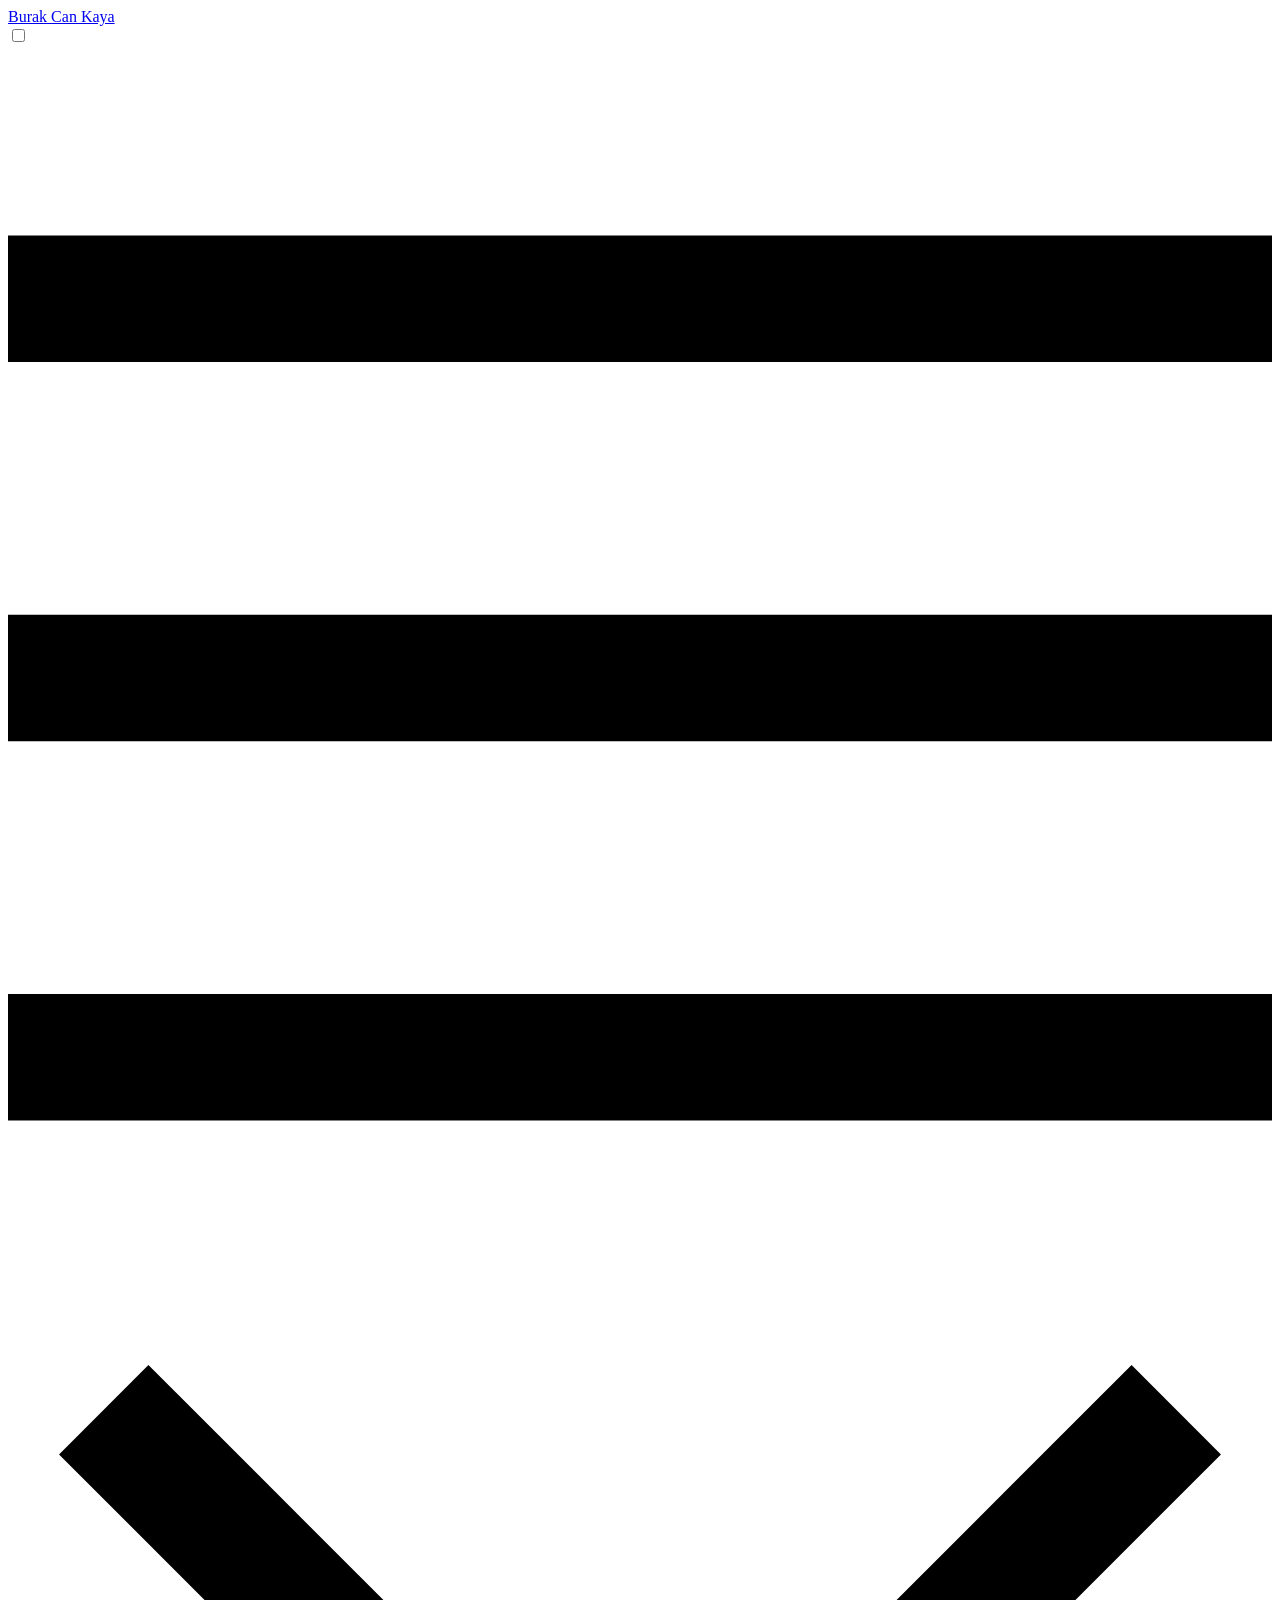
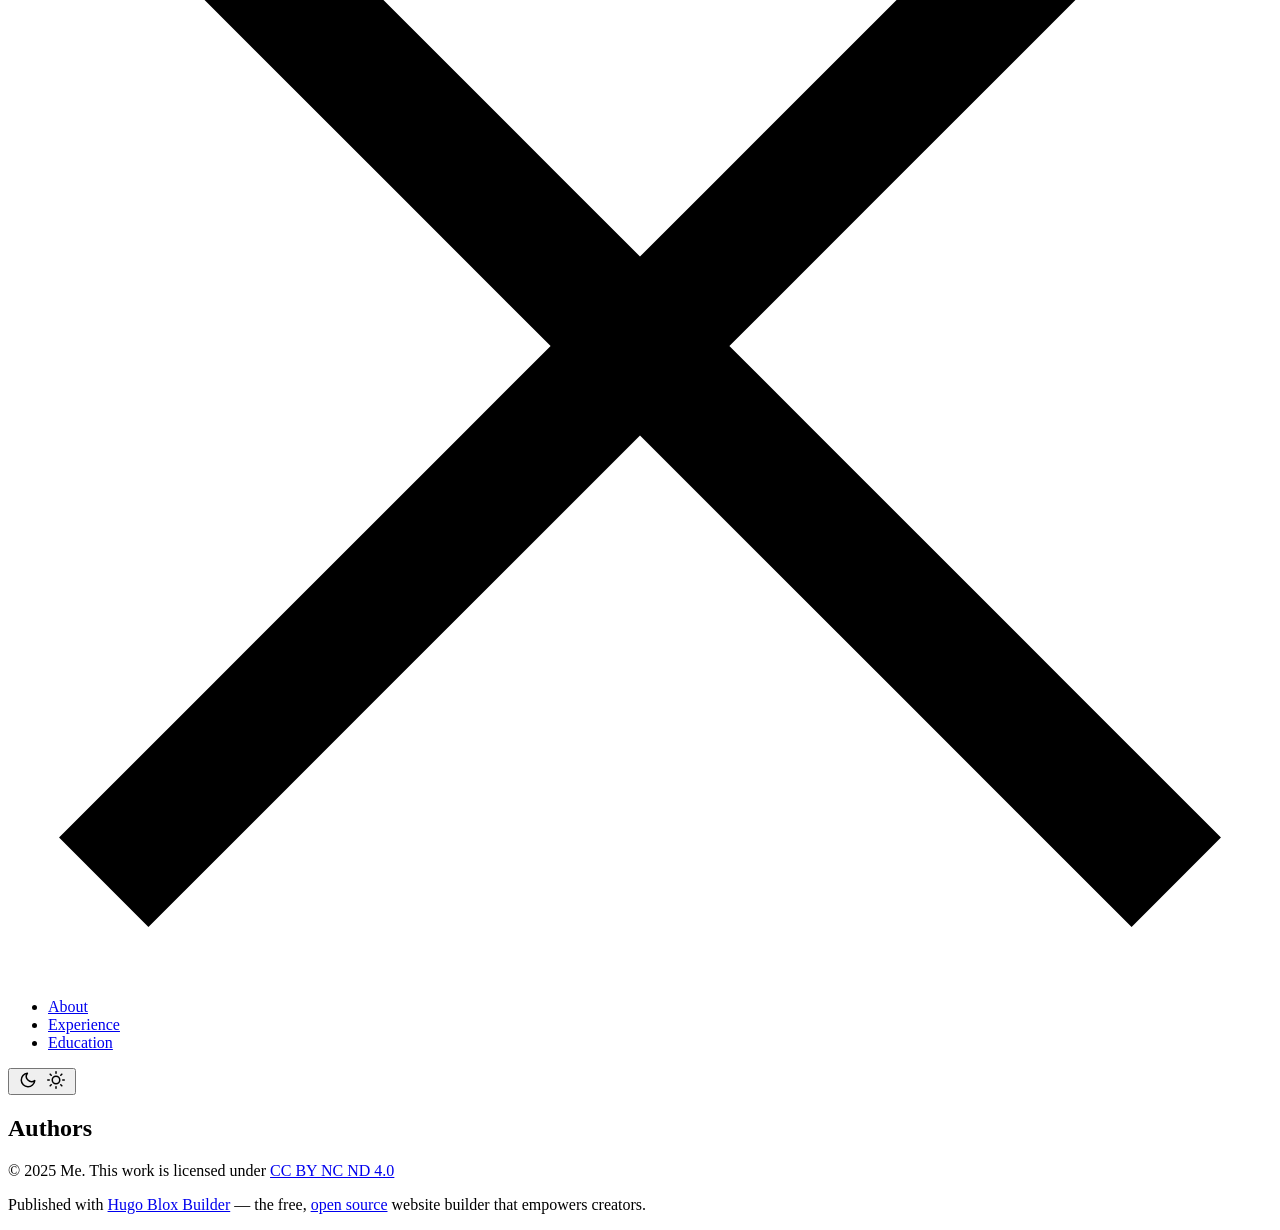
==== authors/index.html @ 760b0846 "Deploy site to GitHub Pages" ====
<!doctype html>
<!-- This site was created with Hugo Blox. https://hugoblox.com -->
<!-- Last Published: May 20, 2025 --><html lang="en-us" dir="ltr"
      data-wc-theme-default="system">
  
<head>
  <meta charset="utf-8" />
  <meta name="viewport" content="width=device-width, initial-scale=1" />
  <meta http-equiv="X-UA-Compatible" content="IE=edge" />
  <meta name="generator" content="Hugo Blox Builder 0.3.1" />

  
  












  
  
  
  
  
  

  

  
  
  
    
  
  <meta name="description" content="The highly-customizable Hugo Academic theme powered by Hugo Blox Builder. Easily create your personal academic website." />

  
  <link rel="alternate" hreflang="en-us" href="https://hiburaku.github.io/burak-cv/authors/" />

  
  
  
  
    
    <link rel="stylesheet" href="/burak-cv/css/themes/emerald.min.css" />
  

  
  
    
    <link href="/burak-cv/dist/wc.min.css" rel="stylesheet" />
  

  
  
  

  
    
    <link href="/burak-cv/css/custom.min.5e61508095a2762d4fa6401fdcceda6d939c37f28b366a6d49e697752c570ab1.css" rel="stylesheet" />
  

  <script>
     
    window.hbb = {
       defaultTheme: document.documentElement.dataset.wcThemeDefault,
       setDarkTheme: () => {
        document.documentElement.classList.add("dark");
        document.documentElement.style.colorScheme = "dark";
      },
       setLightTheme: () => {
        document.documentElement.classList.remove("dark");
        document.documentElement.style.colorScheme = "light";
      }
    }

    console.debug(`Default Hugo Blox Builder theme is ${window.hbb.defaultTheme}`);

    if ("wc-color-theme" in localStorage) {
      localStorage.getItem("wc-color-theme") === "dark" ? window.hbb.setDarkTheme() : window.hbb.setLightTheme();
    } else {
      window.hbb.defaultTheme === "dark" ? window.hbb.setDarkTheme() : window.hbb.setLightTheme();
      if (window.hbb.defaultTheme === "system") {
        window.matchMedia("(prefers-color-scheme: dark)").matches ? window.hbb.setDarkTheme() : window.hbb.setLightTheme();
      }
    }
  </script>

  <script>
    
    document.addEventListener('DOMContentLoaded', function () {
      
      let checkboxes = document.querySelectorAll('li input[type=\'checkbox\'][disabled]');
      checkboxes.forEach(e => {
        e.parentElement.parentElement.classList.add('task-list');
      });

      
      const liNodes = document.querySelectorAll('.task-list li');
      liNodes.forEach(nodes => {
        let textNodes = Array.from(nodes.childNodes).filter(node => node.nodeType === 3 && node.textContent.trim().length > 1);
        if (textNodes.length > 0) {
          const span = document.createElement('label');
          textNodes[0].after(span);  
          span.appendChild(nodes.querySelector('input[type=\'checkbox\']'));
          span.appendChild(textNodes[0]);
        }
      });
    });
  </script>

  
  
  




































  
  
    <link rel="alternate" href="/burak-cv/authors/index.xml" type="application/rss+xml" title="Hugo Academic CV Theme" />
  

  
  <link rel="icon" type="image/png" href="/burak-cv/media/icon_hu_5cac115d14ed3d49.png" />
  <link rel="apple-touch-icon" type="image/png" href="/burak-cv/media/icon_hu_e7f327b39c12e7ca.png" />

  <link rel="canonical" href="https://hiburaku.github.io/burak-cv/authors/" />

  
  
  
  
  
  
  
  
    
    
  
  

  
  
    
    
  
  <meta property="twitter:card" content="summary" />
  
    <meta property="twitter:site" content="@GetResearchDev" />
    <meta property="twitter:creator" content="@GetResearchDev" />
  
  <meta property="og:site_name" content="Hugo Academic CV Theme" />
  <meta property="og:url" content="https://hiburaku.github.io/burak-cv/authors/" />
  <meta property="og:title" content="Authors | Hugo Academic CV Theme" />
  <meta property="og:description" content="The highly-customizable Hugo Academic theme powered by Hugo Blox Builder. Easily create your personal academic website." /><meta property="og:image" content="https://hiburaku.github.io/burak-cv/media/icon_hu_645fa481986063ef.png" />
    <meta property="twitter:image" content="https://hiburaku.github.io/burak-cv/media/icon_hu_645fa481986063ef.png" /><meta property="og:locale" content="en-us" />
  
    
  

  




  <title>Authors | Hugo Academic CV Theme</title>

  
  
  
  
  
    
    
  
  
  <style>
    @font-face {
      font-family: 'Inter var';
      font-style: normal;
      font-weight: 100 900;
      font-display: swap;
      src: url(/burak-cv/dist/font/Inter.var.woff2) format(woff2);
    }
  </style>

  

  
  


  
  
  
  
  
  
  
  
  



















  
  
  
  
  
  
  
  <script
    defer
    src="/burak-cv/js/hugo-blox-en.min.8c8ea06bd0420f5067e52fa727b9f92303757322ba4431774153d59a9735eadb.js"
    integrity="sha256-jI6ga9BCD1Bn5S&#43;nJ7n5IwN1cyK6RDF3QVPVmpc16ts="
  ></script>

  
  








  
    
      
      <script async defer src="https://buttons.github.io/buttons.js"></script>

      
    
  




</head>

  <body class="dark:bg-hb-dark dark:text-white page-wrapper" id="top">
    <div id="page-bg"></div>
    <div class="page-header sticky top-0 z-30">
      
      
      
        
        
        
          <header id="site-header" class="header">
  <nav class="navbar px-3 flex justify-left">
    <div class="order-0 h-100">
      
      <a class="navbar-brand" href="/burak-cv/" title="Hugo Academic CV Theme">
        Burak Can Kaya
      </a>
    </div>
    
    <input id="nav-toggle" type="checkbox" class="hidden" />
    <label
      for="nav-toggle"
      class="order-3 cursor-pointer flex items-center lg:hidden text-dark dark:text-white lg:order-1">
      <svg id="show-button" class="h-6 fill-current block" viewBox="0 0 20 20">
        <title>Open Menu</title>
        <path d="M0 3h20v2H0V3z m0 6h20v2H0V9z m0 6h20v2H0V0z"></path>
      </svg>
      <svg id="hide-button" class="h-6 fill-current hidden" viewBox="0 0 20 20">
        <title>Close Menu</title>
        <polygon
          points="11 9 22 9 22 11 11 11 11 22 9 22 9 11 -2 11 -2 9 9 9 9 -2 11 -2"
          transform="rotate(45 10 10)"></polygon>
      </svg>
    </label>
    

    
    
    <ul
      id="nav-menu"
      class="navbar-nav order-3 hidden lg:flex w-full pb-6 lg:order-1 lg:w-auto lg:space-x-2 lg:pb-0 xl:space-x-8 justify-left
      ">
      
      
      
      
      
      
      <li class="nav-item">
        <a
          class="nav-link "
          
          href="/burak-cv/home/about/"
        >About</a
        >
      </li>
      
      
      
      
      
      
      <li class="nav-item">
        <a
          class="nav-link "
          
          href="/burak-cv/home/experience/"
        >Experience</a
        >
      </li>
      
      
      
      
      
      
      <li class="nav-item">
        <a
          class="nav-link "
          
          href="/burak-cv/home/education/"
        >Education</a
        >
      </li>
      
      
      
    </ul>

    <div class="order-1 ml-auto flex items-center md:order-2 lg:ml-0">

      
      
      

      
      
      <div class="px-3 text-black hover:text-primary-700 dark:text-white dark:hover:text-primary-300
            [&.active]:font-bold [&.active]:text-black/90 dark:[&.active]:text-white">
        <button class="theme-toggle mt-1" accesskey="t" title="appearance">
          <svg id="moon" xmlns="http://www.w3.org/2000/svg" width="24" height="18" viewBox="0 0 24 24"
               fill="none" stroke="currentColor" stroke-width="2" stroke-linecap="round"
               stroke-linejoin="round" class="dark:hidden">
            <path d="M21 12.79A9 9 0 1 1 11.21 3 7 7 0 0 0 21 12.79z"></path>
          </svg>
          <svg id="sun" xmlns="http://www.w3.org/2000/svg" width="24" height="18" viewBox="0 0 24 24"
               fill="none" stroke="currentColor" stroke-width="2" stroke-linecap="round"
               stroke-linejoin="round" class=" dark:block [&:not(dark)]:hidden">
            <circle cx="12" cy="12" r="5"></circle>
            <line x1="12" y1="1" x2="12" y2="3"></line>
            <line x1="12" y1="21" x2="12" y2="23"></line>
            <line x1="4.22" y1="4.22" x2="5.64" y2="5.64"></line>
            <line x1="18.36" y1="18.36" x2="19.78" y2="19.78"></line>
            <line x1="1" y1="12" x2="3" y2="12"></line>
            <line x1="21" y1="12" x2="23" y2="12"></line>
            <line x1="4.22" y1="19.78" x2="5.64" y2="18.36"></line>
            <line x1="18.36" y1="5.64" x2="19.78" y2="4.22"></line>
          </svg>
        </button>
      </div>
      

      
      

      
      
    </div>
  </nav>
</header>



        
      
    </div>
    <div class="page-body  my-10">
      

<div class="max-w-prose mx-auto flex justify-left">
  <article class="prose prose-slate lg:prose-xl dark:prose-invert max-w-none">
    <h1 class="lg:text-6xl !mb-4">Authors</h1>
    
  </article>
</div>

<div class="max-w-prose mx-auto my-5">

  <div class="flex flex-row gap-6 flex-wrap">
  </div>

</div>
    </div>
    <div class="page-footer">
      <footer class="container mx-auto flex flex-col justify-items-center text-sm leading-6 mt-24 mb-4 text-slate-700 dark:text-slate-200">

  












  
  
  
  
  














  
  
  

  
  
    
  
  
    
  

  

  
  <p class="powered-by text-center">
    © 2025 Me. This work is licensed under <a href="https://creativecommons.org/licenses/by-nc-nd/4.0" rel="noopener noreferrer" target="_blank">CC BY NC ND 4.0</a>
  </p>
  

  <p class="powered-by footer-license-icons">
    <a href="https://creativecommons.org/licenses/by-nc-nd/4.0" rel="noopener noreferrer" target="_blank" aria-label="Creative Commons">
      <i class="fab fa-creative-commons fa-2x" aria-hidden="true"></i>
      <i class="fab fa-creative-commons-by fa-2x" aria-hidden="true"></i>
      
        <i class="fab fa-creative-commons-nc fa-2x" aria-hidden="true"></i>
      
      
        <i class="fab fa-creative-commons-nd fa-2x" aria-hidden="true"></i>
      
    </a>
  </p>





  <p class="powered-by text-center">
    
    
    
      
      
      
      
      
      
      Published with <a href="https://hugoblox.com/?utm_campaign=poweredby" target="_blank" rel="noopener">Hugo Blox Builder</a> — the free, <a href="https://github.com/HugoBlox/hugo-blox-builder" target="_blank" rel="noopener">open source</a> website builder that empowers creators.
    
  </p>

</footer>

    </div>

    
    











  </body>
</html>
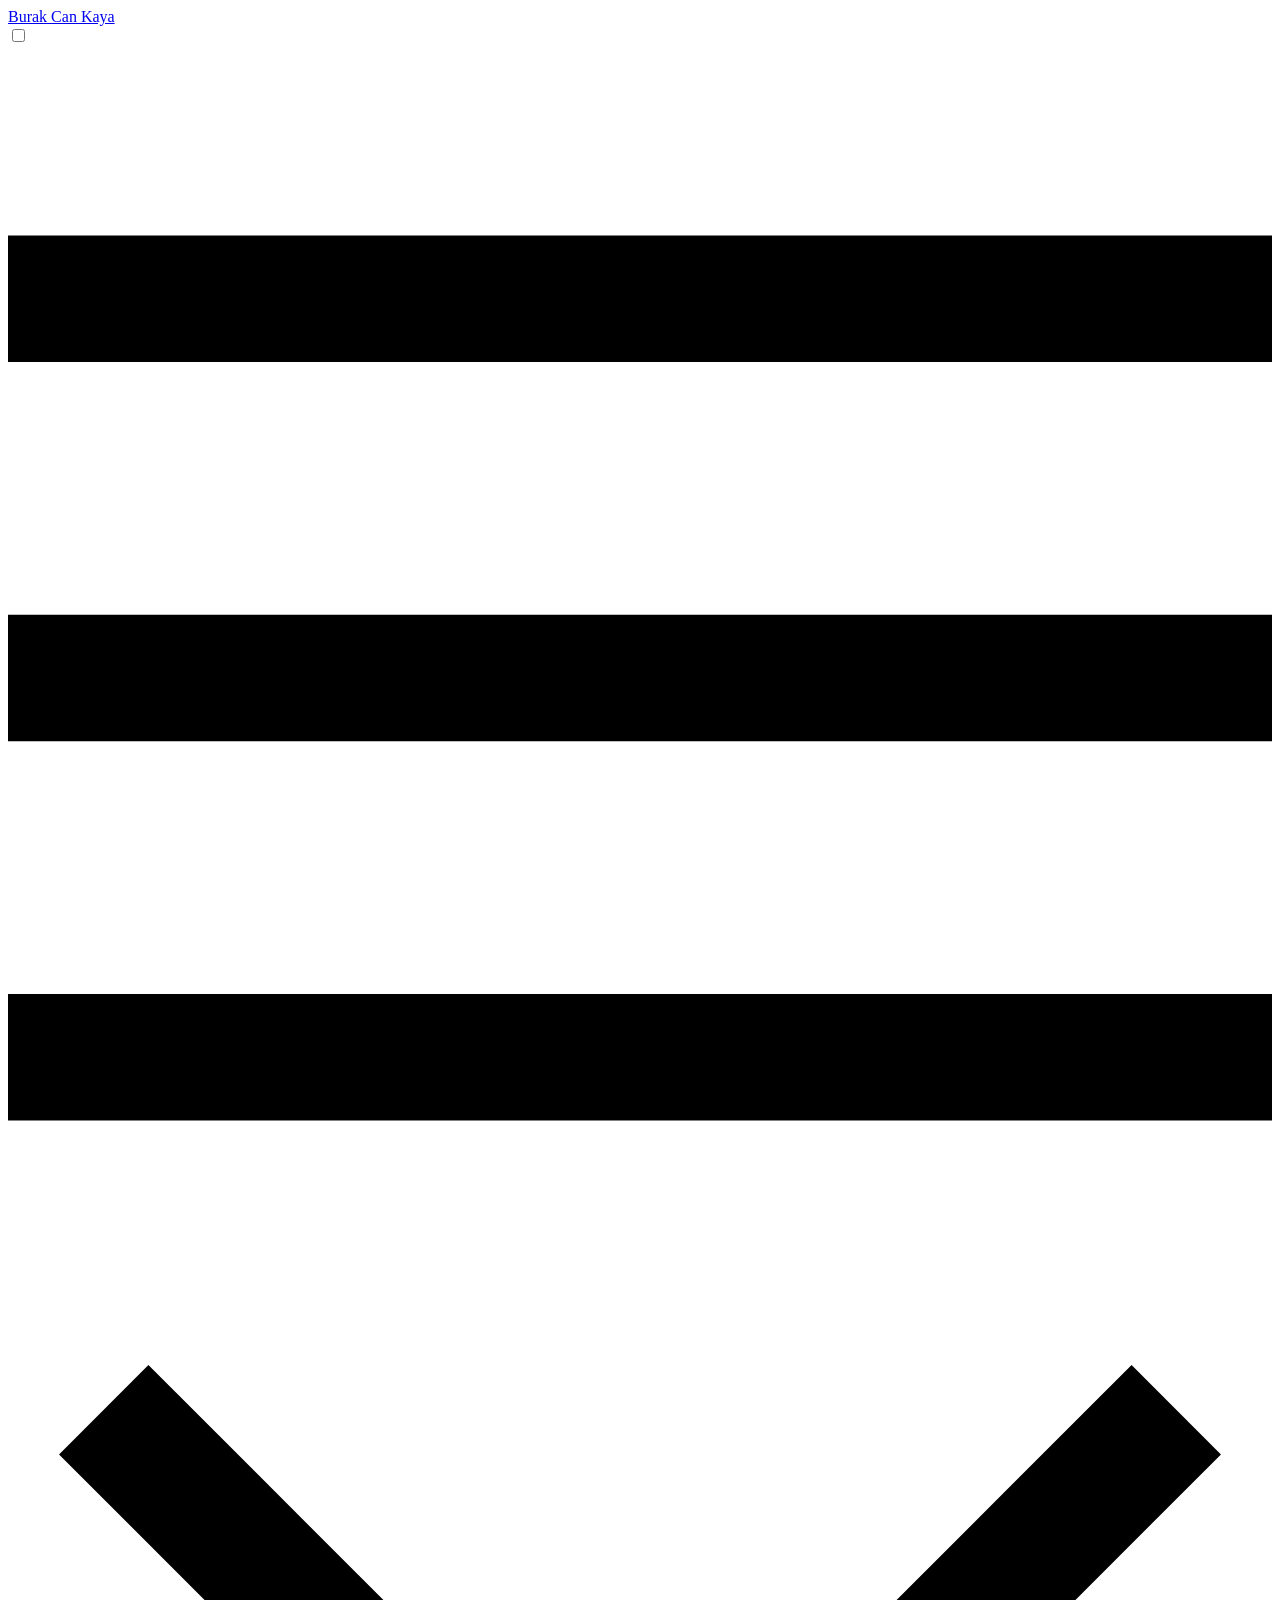
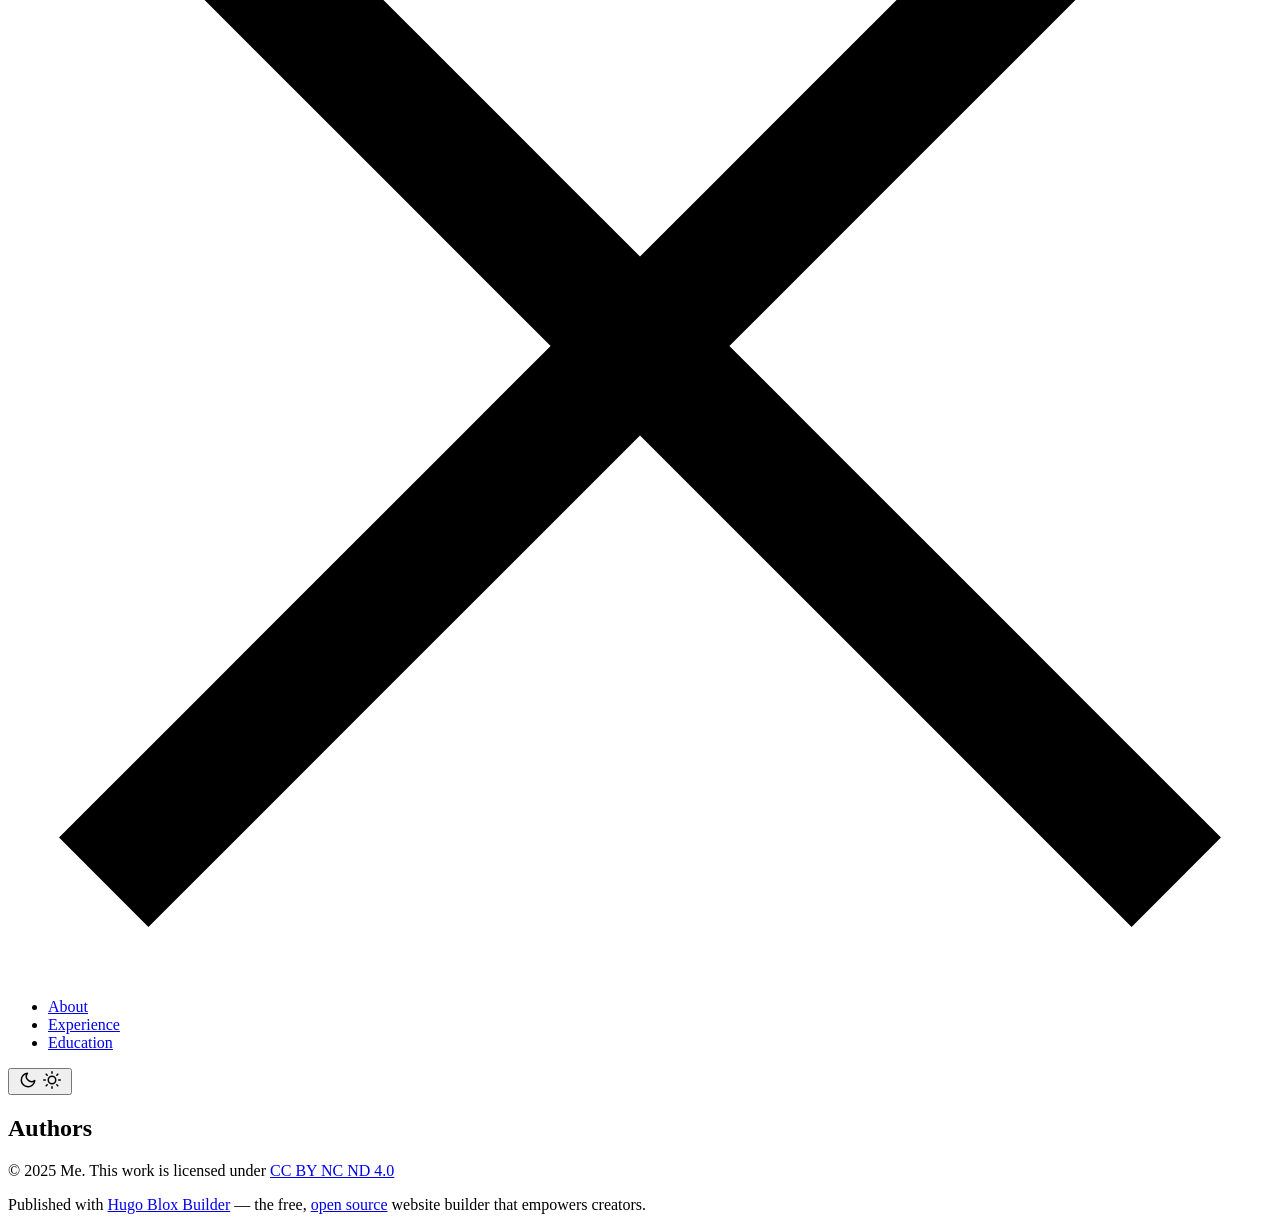
==== commit 867fd9af: "Deploy latest version" ====
--- a/authors/index.html
+++ b/authors/index.html
@@ -1,552 +1,6 @@
-<!doctype html>
-<!-- This site was created with Hugo Blox. https://hugoblox.com -->
-<!-- Last Published: May 20, 2025 --><html lang="en-us" dir="ltr"
-      data-wc-theme-default="system">
-  
-<head>
-  <meta charset="utf-8" />
-  <meta name="viewport" content="width=device-width, initial-scale=1" />
-  <meta http-equiv="X-UA-Compatible" content="IE=edge" />
-  <meta name="generator" content="Hugo Blox Builder 0.3.1" />
-
-  
-  
-
-
-
-
-
-
-
-
-
-
-
-
-  
-  
-  
-  
-  
-  
-
-  
-
-  
-  
-  
-    
-  
-  <meta name="description" content="The highly-customizable Hugo Academic theme powered by Hugo Blox Builder. Easily create your personal academic website." />
-
-  
-  <link rel="alternate" hreflang="en-us" href="https://hiburaku.github.io/burak-cv/authors/" />
-
-  
-  
-  
-  
-    
-    <link rel="stylesheet" href="/burak-cv/css/themes/emerald.min.css" />
-  
-
-  
-  
-    
-    <link href="/burak-cv/dist/wc.min.css" rel="stylesheet" />
-  
-
-  
-  
-  
-
-  
-    
-    <link href="/burak-cv/css/custom.min.5e61508095a2762d4fa6401fdcceda6d939c37f28b366a6d49e697752c570ab1.css" rel="stylesheet" />
-  
-
-  <script>
-     
-    window.hbb = {
-       defaultTheme: document.documentElement.dataset.wcThemeDefault,
-       setDarkTheme: () => {
-        document.documentElement.classList.add("dark");
-        document.documentElement.style.colorScheme = "dark";
-      },
-       setLightTheme: () => {
-        document.documentElement.classList.remove("dark");
-        document.documentElement.style.colorScheme = "light";
-      }
-    }
-
-    console.debug(`Default Hugo Blox Builder theme is ${window.hbb.defaultTheme}`);
-
-    if ("wc-color-theme" in localStorage) {
-      localStorage.getItem("wc-color-theme") === "dark" ? window.hbb.setDarkTheme() : window.hbb.setLightTheme();
-    } else {
-      window.hbb.defaultTheme === "dark" ? window.hbb.setDarkTheme() : window.hbb.setLightTheme();
-      if (window.hbb.defaultTheme === "system") {
-        window.matchMedia("(prefers-color-scheme: dark)").matches ? window.hbb.setDarkTheme() : window.hbb.setLightTheme();
-      }
-    }
-  </script>
-
-  <script>
-    
-    document.addEventListener('DOMContentLoaded', function () {
-      
-      let checkboxes = document.querySelectorAll('li input[type=\'checkbox\'][disabled]');
-      checkboxes.forEach(e => {
-        e.parentElement.parentElement.classList.add('task-list');
-      });
-
-      
-      const liNodes = document.querySelectorAll('.task-list li');
-      liNodes.forEach(nodes => {
-        let textNodes = Array.from(nodes.childNodes).filter(node => node.nodeType === 3 && node.textContent.trim().length > 1);
-        if (textNodes.length > 0) {
-          const span = document.createElement('label');
-          textNodes[0].after(span);  
-          span.appendChild(nodes.querySelector('input[type=\'checkbox\']'));
-          span.appendChild(textNodes[0]);
-        }
-      });
-    });
-  </script>
-
-  
-  
-  
-
-
-
-
-
-
-
-
-
-
-
-
-
-
-
-
-
-
-
-
-
-
-
-
-
-
-
-
-
-
-
-
-
-
-
-
-  
-  
-    <link rel="alternate" href="/burak-cv/authors/index.xml" type="application/rss+xml" title="Hugo Academic CV Theme" />
-  
-
-  
-  <link rel="icon" type="image/png" href="/burak-cv/media/icon_hu_5cac115d14ed3d49.png" />
-  <link rel="apple-touch-icon" type="image/png" href="/burak-cv/media/icon_hu_e7f327b39c12e7ca.png" />
-
-  <link rel="canonical" href="https://hiburaku.github.io/burak-cv/authors/" />
-
-  
-  
-  
-  
-  
-  
-  
-  
-    
-    
-  
-  
-
-  
-  
-    
-    
-  
-  <meta property="twitter:card" content="summary" />
-  
-    <meta property="twitter:site" content="@GetResearchDev" />
-    <meta property="twitter:creator" content="@GetResearchDev" />
-  
-  <meta property="og:site_name" content="Hugo Academic CV Theme" />
-  <meta property="og:url" content="https://hiburaku.github.io/burak-cv/authors/" />
-  <meta property="og:title" content="Authors | Hugo Academic CV Theme" />
-  <meta property="og:description" content="The highly-customizable Hugo Academic theme powered by Hugo Blox Builder. Easily create your personal academic website." /><meta property="og:image" content="https://hiburaku.github.io/burak-cv/media/icon_hu_645fa481986063ef.png" />
-    <meta property="twitter:image" content="https://hiburaku.github.io/burak-cv/media/icon_hu_645fa481986063ef.png" /><meta property="og:locale" content="en-us" />
-  
-    
-  
-
-  
-
-
-
-
-  <title>Authors | Hugo Academic CV Theme</title>
-
-  
-  
-  
-  
-  
-    
-    
-  
-  
-  <style>
-    @font-face {
-      font-family: 'Inter var';
-      font-style: normal;
-      font-weight: 100 900;
-      font-display: swap;
-      src: url(/burak-cv/dist/font/Inter.var.woff2) format(woff2);
-    }
-  </style>
-
-  
-
-  
-  
-
-
-  
-  
-  
-  
-  
-  
-  
-  
-  
-
-
-
-
-
-
-
-
-
-
-
-
-
-
-
-
-
-
-
-  
-  
-  
-  
-  
-  
-  
-  <script
-    defer
-    src="/burak-cv/js/hugo-blox-en.min.8c8ea06bd0420f5067e52fa727b9f92303757322ba4431774153d59a9735eadb.js"
-    integrity="sha256-jI6ga9BCD1Bn5S&#43;nJ7n5IwN1cyK6RDF3QVPVmpc16ts="
-  ></script>
-
-  
-  
-
-
-
-
-
-
-
-
-  
-    
-      
-      <script async defer src="https://buttons.github.io/buttons.js"></script>
-
-      
-    
-  
-
-
-
-
-</head>
-
-  <body class="dark:bg-hb-dark dark:text-white page-wrapper" id="top">
-    <div id="page-bg"></div>
-    <div class="page-header sticky top-0 z-30">
-      
-      
-      
-        
-        
-        
-          <header id="site-header" class="header">
-  <nav class="navbar px-3 flex justify-left">
-    <div class="order-0 h-100">
-      
-      <a class="navbar-brand" href="/burak-cv/" title="Hugo Academic CV Theme">
-        Burak Can Kaya
-      </a>
-    </div>
-    
-    <input id="nav-toggle" type="checkbox" class="hidden" />
-    <label
-      for="nav-toggle"
-      class="order-3 cursor-pointer flex items-center lg:hidden text-dark dark:text-white lg:order-1">
-      <svg id="show-button" class="h-6 fill-current block" viewBox="0 0 20 20">
-        <title>Open Menu</title>
-        <path d="M0 3h20v2H0V3z m0 6h20v2H0V9z m0 6h20v2H0V0z"></path>
-      </svg>
-      <svg id="hide-button" class="h-6 fill-current hidden" viewBox="0 0 20 20">
-        <title>Close Menu</title>
-        <polygon
-          points="11 9 22 9 22 11 11 11 11 22 9 22 9 11 -2 11 -2 9 9 9 9 -2 11 -2"
-          transform="rotate(45 10 10)"></polygon>
-      </svg>
-    </label>
-    
-
-    
-    
-    <ul
-      id="nav-menu"
-      class="navbar-nav order-3 hidden lg:flex w-full pb-6 lg:order-1 lg:w-auto lg:space-x-2 lg:pb-0 xl:space-x-8 justify-left
-      ">
-      
-      
-      
-      
-      
-      
-      <li class="nav-item">
-        <a
-          class="nav-link "
-          
-          href="/burak-cv/home/about/"
-        >About</a
-        >
-      </li>
-      
-      
-      
-      
-      
-      
-      <li class="nav-item">
-        <a
-          class="nav-link "
-          
-          href="/burak-cv/home/experience/"
-        >Experience</a
-        >
-      </li>
-      
-      
-      
-      
-      
-      
-      <li class="nav-item">
-        <a
-          class="nav-link "
-          
-          href="/burak-cv/home/education/"
-        >Education</a
-        >
-      </li>
-      
-      
-      
-    </ul>
-
-    <div class="order-1 ml-auto flex items-center md:order-2 lg:ml-0">
-
-      
-      
-      
-
-      
-      
-      <div class="px-3 text-black hover:text-primary-700 dark:text-white dark:hover:text-primary-300
-            [&.active]:font-bold [&.active]:text-black/90 dark:[&.active]:text-white">
-        <button class="theme-toggle mt-1" accesskey="t" title="appearance">
-          <svg id="moon" xmlns="http://www.w3.org/2000/svg" width="24" height="18" viewBox="0 0 24 24"
-               fill="none" stroke="currentColor" stroke-width="2" stroke-linecap="round"
-               stroke-linejoin="round" class="dark:hidden">
-            <path d="M21 12.79A9 9 0 1 1 11.21 3 7 7 0 0 0 21 12.79z"></path>
-          </svg>
-          <svg id="sun" xmlns="http://www.w3.org/2000/svg" width="24" height="18" viewBox="0 0 24 24"
-               fill="none" stroke="currentColor" stroke-width="2" stroke-linecap="round"
-               stroke-linejoin="round" class=" dark:block [&:not(dark)]:hidden">
-            <circle cx="12" cy="12" r="5"></circle>
-            <line x1="12" y1="1" x2="12" y2="3"></line>
-            <line x1="12" y1="21" x2="12" y2="23"></line>
-            <line x1="4.22" y1="4.22" x2="5.64" y2="5.64"></line>
-            <line x1="18.36" y1="18.36" x2="19.78" y2="19.78"></line>
-            <line x1="1" y1="12" x2="3" y2="12"></line>
-            <line x1="21" y1="12" x2="23" y2="12"></line>
-            <line x1="4.22" y1="19.78" x2="5.64" y2="18.36"></line>
-            <line x1="18.36" y1="5.64" x2="19.78" y2="4.22"></line>
-          </svg>
-        </button>
-      </div>
-      
-
-      
-      
-
-      
-      
-    </div>
-  </nav>
-</header>
-
-
-
-        
-      
-    </div>
-    <div class="page-body  my-10">
-      
-
-<div class="max-w-prose mx-auto flex justify-left">
-  <article class="prose prose-slate lg:prose-xl dark:prose-invert max-w-none">
-    <h1 class="lg:text-6xl !mb-4">Authors</h1>
-    
-  </article>
-</div>
-
-<div class="max-w-prose mx-auto my-5">
-
-  <div class="flex flex-row gap-6 flex-wrap">
-  </div>
-
-</div>
-    </div>
-    <div class="page-footer">
-      <footer class="container mx-auto flex flex-col justify-items-center text-sm leading-6 mt-24 mb-4 text-slate-700 dark:text-slate-200">
-
-  
-
-
-
-
-
-
-
-
-
-
-
-
-  
-  
-  
-  
-  
-
-
-
-
-
-
-
-
-
-
-
-
-
-
-  
-  
-  
-
-  
-  
-    
-  
-  
-    
-  
-
-  
-
-  
-  <p class="powered-by text-center">
-    © 2025 Me. This work is licensed under <a href="https://creativecommons.org/licenses/by-nc-nd/4.0" rel="noopener noreferrer" target="_blank">CC BY NC ND 4.0</a>
-  </p>
-  
-
-  <p class="powered-by footer-license-icons">
-    <a href="https://creativecommons.org/licenses/by-nc-nd/4.0" rel="noopener noreferrer" target="_blank" aria-label="Creative Commons">
-      <i class="fab fa-creative-commons fa-2x" aria-hidden="true"></i>
-      <i class="fab fa-creative-commons-by fa-2x" aria-hidden="true"></i>
-      
-        <i class="fab fa-creative-commons-nc fa-2x" aria-hidden="true"></i>
-      
-      
-        <i class="fab fa-creative-commons-nd fa-2x" aria-hidden="true"></i>
-      
-    </a>
-  </p>
-
-
-
-
-
-  <p class="powered-by text-center">
-    
-    
-    
-      
-      
-      
-      
-      
-      
-      Published with <a href="https://hugoblox.com/?utm_campaign=poweredby" target="_blank" rel="noopener">Hugo Blox Builder</a> — the free, <a href="https://github.com/HugoBlox/hugo-blox-builder" target="_blank" rel="noopener">open source</a> website builder that empowers creators.
-    
-  </p>
-
-</footer>
-
-    </div>
-
-    
-    
-
-
-
-
-
-
-
-
-
-
-
-  </body>
-</html>
+<!doctype html><html lang=en-us dir=ltr data-wc-theme-default=system><head><meta charset=utf-8><meta name=viewport content="width=device-width,initial-scale=1"><meta http-equiv=X-UA-Compatible content="IE=edge"><meta name=generator content="Hugo Blox Builder 0.3.1"><meta name=description content="The highly-customizable Hugo Academic theme powered by Hugo Blox Builder. Easily create your personal academic website."><link rel=alternate hreflang=en-us href=https://hiburaku.github.io/burak-cv/authors/><link rel=stylesheet href=/burak-cv/css/themes/emerald.min.css><link href=/burak-cv/dist/wc.min.css rel=stylesheet><link href=/burak-cv/css/custom.min.5e61508095a2762d4fa6401fdcceda6d939c37f28b366a6d49e697752c570ab1.css rel=stylesheet><script>window.hbb={defaultTheme:document.documentElement.dataset.wcThemeDefault,setDarkTheme:()=>{document.documentElement.classList.add("dark"),document.documentElement.style.colorScheme="dark"},setLightTheme:()=>{document.documentElement.classList.remove("dark"),document.documentElement.style.colorScheme="light"}},console.debug(`Default Hugo Blox Builder theme is ${window.hbb.defaultTheme}`),"wc-color-theme"in localStorage?localStorage.getItem("wc-color-theme")==="dark"?window.hbb.setDarkTheme():window.hbb.setLightTheme():(window.hbb.defaultTheme==="dark"?window.hbb.setDarkTheme():window.hbb.setLightTheme(),window.hbb.defaultTheme==="system"&&(window.matchMedia("(prefers-color-scheme: dark)").matches?window.hbb.setDarkTheme():window.hbb.setLightTheme()))</script><script>document.addEventListener("DOMContentLoaded",function(){let e=document.querySelectorAll("li input[type='checkbox'][disabled]");e.forEach(e=>{e.parentElement.parentElement.classList.add("task-list")});const t=document.querySelectorAll(".task-list li");t.forEach(e=>{let t=Array.from(e.childNodes).filter(e=>e.nodeType===3&&e.textContent.trim().length>1);if(t.length>0){const n=document.createElement("label");t[0].after(n),n.appendChild(e.querySelector("input[type='checkbox']")),n.appendChild(t[0])}})})</script><link rel=alternate href=/burak-cv/authors/index.xml type=application/rss+xml title="Hugo Academic CV Theme"><link rel=icon type=image/png href=/burak-cv/media/icon_hu_5cac115d14ed3d49.png><link rel=apple-touch-icon type=image/png href=/burak-cv/media/icon_hu_e7f327b39c12e7ca.png><link rel=canonical href=https://hiburaku.github.io/burak-cv/authors/><meta property="twitter:card" content="summary"><meta property="twitter:site" content="@GetResearchDev"><meta property="twitter:creator" content="@GetResearchDev"><meta property="og:site_name" content="Hugo Academic CV Theme"><meta property="og:url" content="https://hiburaku.github.io/burak-cv/authors/"><meta property="og:title" content="Authors | Hugo Academic CV Theme"><meta property="og:description" content="The highly-customizable Hugo Academic theme powered by Hugo Blox Builder. Easily create your personal academic website."><meta property="og:image" content="https://hiburaku.github.io/burak-cv/media/icon_hu_645fa481986063ef.png"><meta property="twitter:image" content="https://hiburaku.github.io/burak-cv/media/icon_hu_645fa481986063ef.png"><meta property="og:locale" content="en-us"><title>Authors | Hugo Academic CV Theme</title><style>@font-face{font-family:inter var;font-style:normal;font-weight:100 900;font-display:swap;src:url(/burak-cv/dist/font/Inter.var.woff2)format(woff2)}</style><script defer src=/burak-cv/js/hugo-blox-en.min.8c8ea06bd0420f5067e52fa727b9f92303757322ba4431774153d59a9735eadb.js integrity="sha256-jI6ga9BCD1Bn5S+nJ7n5IwN1cyK6RDF3QVPVmpc16ts="></script><script async defer src=https://buttons.github.io/buttons.js></script></head><body class="dark:bg-hb-dark dark:text-white page-wrapper" id=top><div id=page-bg></div><div class="page-header sticky top-0 z-30"><header id=site-header class=header><nav class="navbar px-3 flex justify-left"><div class="order-0 h-100"><a class=navbar-brand href=/burak-cv/ title="Hugo Academic CV Theme">Burak Can Kaya</a></div><input id=nav-toggle type=checkbox class=hidden>
+<label for=nav-toggle class="order-3 cursor-pointer flex items-center lg:hidden text-dark dark:text-white lg:order-1"><svg id="show-button" class="h-6 fill-current block" viewBox="0 0 20 20"><title>Open Menu</title><path d="M0 3h20v2H0V3zm0 6h20v2H0V9zm0 6h20v2H0V0z"/></svg><svg id="hide-button" class="h-6 fill-current hidden" viewBox="0 0 20 20"><title>Close Menu</title><polygon points="11 9 22 9 22 11 11 11 11 22 9 22 9 11 -2 11 -2 9 9 9 9 -2 11 -2" transform="rotate(45 10 10)"/></svg></label><ul id=nav-menu class="navbar-nav order-3 hidden lg:flex w-full pb-6 lg:order-1 lg:w-auto lg:space-x-2 lg:pb-0 xl:space-x-8 justify-left"><li class=nav-item><a class=nav-link href=/burak-cv/home/about/>About</a></li><li class=nav-item><a class=nav-link href=/burak-cv/home/experience/>Experience</a></li><li class=nav-item><a class=nav-link href=/burak-cv/home/education/>Education</a></li></ul><div class="order-1 ml-auto flex items-center md:order-2 lg:ml-0"><div class="px-3 text-black hover:text-primary-700 dark:text-white dark:hover:text-primary-300
+[&.active]:font-bold [&.active]:text-black/90 dark:[&.active]:text-white"><button class="theme-toggle mt-1" accesskey=t title=appearance><svg id="moon" width="24" height="18" viewBox="0 0 24 24" fill="none" stroke="currentcolor" stroke-width="2" stroke-linecap="round" stroke-linejoin="round" class="dark:hidden"><path d="M21 12.79A9 9 0 1111.21 3 7 7 0 0021 12.79z"/></svg><svg id="sun" width="24" height="18" viewBox="0 0 24 24" fill="none" stroke="currentcolor" stroke-width="2" stroke-linecap="round" stroke-linejoin="round" class="dark:block [&:not(dark)]:hidden"><circle cx="12" cy="12" r="5"/><line x1="12" y1="1" x2="12" y2="3"/><line x1="12" y1="21" x2="12" y2="23"/><line x1="4.22" y1="4.22" x2="5.64" y2="5.64"/><line x1="18.36" y1="18.36" x2="19.78" y2="19.78"/><line x1="1" y1="12" x2="3" y2="12"/><line x1="21" y1="12" x2="23" y2="12"/><line x1="4.22" y1="19.78" x2="5.64" y2="18.36"/><line x1="18.36" y1="5.64" x2="19.78" y2="4.22"/></svg></button></div></div></nav></header></div><div class="page-body my-10"><div class="max-w-prose mx-auto flex justify-left"><article class="prose prose-slate lg:prose-xl dark:prose-invert max-w-none"><h1 class="lg:text-6xl !mb-4">Authors</h1></article></div><div class="max-w-prose mx-auto my-5"><div class="flex flex-row gap-6 flex-wrap"></div></div></div><div class=page-footer><footer class="container mx-auto flex flex-col justify-items-center text-sm leading-6 mt-24 mb-4 text-slate-700 dark:text-slate-200"><p class="powered-by text-center">© 2025 Me. This work is licensed under <a href=https://creativecommons.org/licenses/by-nc-nd/4.0 rel="noopener noreferrer" target=_blank>CC BY NC ND 4.0</a></p><p class="powered-by footer-license-icons"><a href=https://creativecommons.org/licenses/by-nc-nd/4.0 rel="noopener noreferrer" target=_blank aria-label="Creative Commons"><i class="fab fa-creative-commons fa-2x" aria-hidden=true></i>
+<i class="fab fa-creative-commons-by fa-2x" aria-hidden=true></i>
+<i class="fab fa-creative-commons-nc fa-2x" aria-hidden=true></i>
+<i class="fab fa-creative-commons-nd fa-2x" aria-hidden=true></i></a></p><p class="powered-by text-center">Published with <a href="https://hugoblox.com/?utm_campaign=poweredby" target=_blank rel=noopener>Hugo Blox Builder</a> — the free, <a href=https://github.com/HugoBlox/hugo-blox-builder target=_blank rel=noopener>open source</a> website builder that empowers creators.</p></footer></div></body></html>
